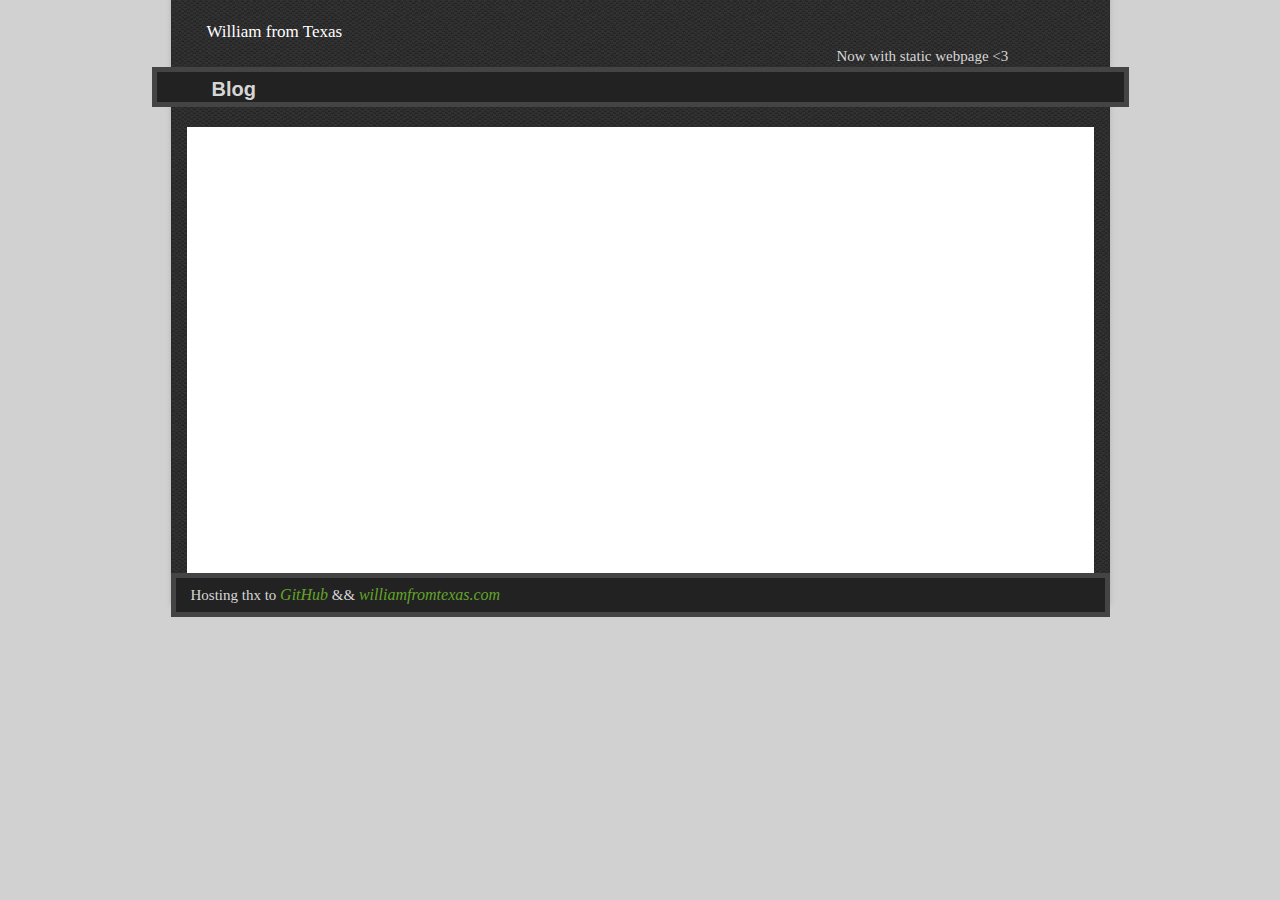
==== index.html @ 803829e8 "Update index.html" ====
<!doctype html>
<!-- The Time Machine GitHub pages theme was designed and developed by Jon Rohan, on Feb 7, 2012. -->
<!-- Follow him for fun. http://twitter.com/jonrohan. Tail his code on http://github.com/jonrohan -->

<html>
<head>
  <meta charset="utf-8">
  <meta http-equiv="X-UA-Compatible" content="IE=edge,chrome=1">

  <link rel="stylesheet" href="stylesheets/stylesheet.css" media="screen"/>
  <link rel="stylesheet" href="stylesheets/pygment_trac.css"/>
<!--  <script type="text/javascript" src="https://ajax.googleapis.com/ajax/libs/jquery/1.7.1/jquery.min.js"></script> -->
  <script type="text/javascript" src="javascripts/script.js"></script>

<title>>_ William </title>
  <meta name="description" content="William">

  <meta name="viewport" content="width=device-width,initial-scale=1">

</head>

<body>

  <div class="wrapper">
<!--      <header>
      <h1 class="title">William from Texas</h1>
    </header> -->
    <div id="container" class="owner">
      <p class="tagline">William from Texas</p>
<p class="shoutout">Now with static webpage &lt;3</p>
        <div class="download-bar">
        <div class="h3-bar"><h3 class="code">Blog</h3> 
        </div>
<!--        <span class="blc"></span><span class="trc"></span> -->
        </div>
      <div id="main" role="main">
        <article class="markdown-body">
<iframe id="iframeBlog" src="http://www.williamfromtexas.com/graph2.html"></iframe>
<!--

<h3>Drive Stick</h3>

<p>This automatic blog generator is the easiest way to create beautiful pages for all of your projects. Author your page content here using GitHub Flavored Markdown, select a template crafted by a designer, and publish. After your page is generated, you can check out the new branch:</p>

<pre><code>$ cd your_repo_root/repo_name
$ git fetch origin
$ git checkout gh-pages
</code></pre>

       --> </article>
      </div>
    </div>
    <footer>
      <div class="owner">
<p> Hosting thx to <a href="https://github.com/"> GitHub</a> && <a href="http://www.williamfromtexas.com">williamfromtexas.com</a></p>
<!--      <p><a href="https://github.com/williamfromtexas" class="avatar"><img src="https://secure.gravatar.com/avatar/3d358f7e0dff963381a10c99110a0741?s=30&amp;d=https://a248.e.akamai.net/assets.github.com%2Fimages%2Fgravatars%2Fgravatar-user-420.png" width="48" height="48"/></a>View <a href="https://github.com/williamfromtexas">williamfromtexas</a> on <a href="https://www.github.com">GitHub</a></p>
-->
      </div>

    </footer>
  </div>
<!--  <div class="current-section">
    <a href="#top">Scroll to top</a>
    <a href="https://github.com/williamfromtexas/williamfromtexas.github.com/tarball/master" class="tar">tar</a><a href="https://github.com/williamfromtexas/williamfromtexas.github.com/zipball/master" class="zip">zip</a><a href="" class="code">source code</a>
    <p class="name"></p>
  </div> -->

<script type="text/javascript">

  var _gaq = _gaq || [];
  _gaq.push(['_setAccount', 'UA-30039464-1']);
  _gaq.push(['_setDomainName', 'williamfromtexas.com']);
  _gaq.push(['_setAllowLinker', true]);
  _gaq.push(['_trackPageview']);

  (function() {
    var ga = document.createElement('script'); ga.type = 'text/javascript'; ga.async = true;
    ga.src = ('https:' == document.location.protocol ? 'https://ssl' : 'http://www') + '.google-analytics.com/ga.js';
    var s = document.getElementsByTagName('script')[0]; s.parentNode.insertBefore(ga, s);
  })();

</script>

</body>
</html>
---- stylesheets/stylesheet.css ----
/* http://meyerweb.com/eric/tools/css/reset/
   v2.0 | 20110126
   License: none (public domain)
*/

html, body, div, span, applet, object, iframe,
h1, h2, h3, h4, h5, h6, p, blockquote, pre,
a, abbr, acronym, address, big, cite, code,
del, dfn, em, img, ins, kbd, q, s, samp,
small, strike, strong, sub, sup, tt, var,
b, u, i, center,
dl, dt, dd, ol, ul, li,
fieldset, form, label, legend,
table, caption, tbody, tfoot, thead, tr, th, td,
article, aside, canvas, details, embed,
figure, figcaption, footer, header, hgroup,
menu, nav, output, ruby, section, summary,
time, mark, audio, video {
  margin: 0;
  padding: 0;
  border: 0;
  font-size: 100%;
  font: inherit;
  vertical-align: baseline;
}
/* HTML5 display-role reset for older browsers */
article, aside, details, figcaption, figure,
footer, header, hgroup, menu, nav, section {
  display: block;
}
body {
  line-height: 1;
}
ol, ul {
  list-style: none;
}
blockquote, q {
  quotes: none;
}
blockquote:before, blockquote:after,
q:before, q:after {
  content: '';
  content: none;
}
table {
  border-collapse: collapse;
  border-spacing: 0;
}

/* Style */

body {
  font-size: 15px;
  font-family: Arial, Arial, Helvetica, sans-serif;
  line-height: 1.5;
  background: #D1D1D1;
}

a {
  color: #63a52a;
  text-decoration: none;
  -webkit-transition: color ease-in-out 0.3s;
}

a:hover {
  text-decoration: underline;
  color: #90D355;
}

h1.title {
  margin: 30px 20px 10px;
  font-size: 60px;
  font-weight: bold;
  font-style: italic;
  font-family:Georgia, serif;
  text-align: center;
}

.wrapper {
  width: 919px;
  margin: 0 auto;
}

#container {
  border: 1px solid #2a2a2a;
  background: #ddd url(../images/pattern.png);
  box-shadow: 0 0 5px #b1b1b1;
}

p.tagline {
  padding: 80px 20px 0;
  color: #fff;
  font-size: 17px;
}

p.shoutout {
padding: 0 0 0 650px;
}

#iframeBlog {
width: 900px;
height: 445px;
border: 0;
margin: 0 0 -5px 0;
}

#main {
  margin-top: 20px;
  padding: 0 10px 25px;
  background-color: #fff;
}

.download-bar {
  background: #222;
  border: 5px solid #444;
  padding: 15px;
  margin: 0 -35px 0px;
  position: relative;
}

.download-bar .inner {
  overflow: hidden;
}

.download-bar .watch-fork iframe {
  display: block;
  float: left;
  border-right: 1px solid #ddd;
  padding-right: 5px;
}
.download-bar .watch-fork iframe.last {
  border-right: 0 none;
  padding-right: 0;
  padding-left: 5px;
  border-left: 1px solid #fff;
}
.download-bar .watch-fork {
  overflow: hidden;
  float: right;
  background-color: #eee;
  padding: 5px;
  border-radius: 3px;
}

.download-bar .blc {
  border: 10px solid black;
  border-color: transparent transparent black;
  width: 0;
  height: 0;
  display: block;
  position: absolute;
  bottom: -15px;
  left: 0;
  -moz-transform: rotate(45deg);
  -webkit-transform: rotate(45deg);
}

.download-bar .trc {
  border: 10px solid black;
  border-color:  black transparent transparent;
  width: 0;
  height: 0;
  display: block;
  position: absolute;
  top: -15px;
  right: 0;
  -moz-transform: rotate(45deg);
  -webkit-transform: rotate(45deg);
}

.download-bar .avatar {
  border: 1px solid black;
  display: block;
  padding: 4px;
  float: left;
}

.download-bar .avatar img {
  display: block;
}

.code {
  background: transparent url("http://www.tech-edit.com/images/star.png") no-repeat 0 4px;
  background-size: 30%;
  padding-left: 40px;
  margin-top: 8px;
  display: block;
  float: left;
  text-indent: 0;
  width: auto;
  height: auto;
  opacity: 1;
  -moz-opacity: 1;
  filter:alpha(opacity=1);
}

.download-bar a.code {
  background: transparent url("http://www.tech-edit.com/images/star.png") no-repeat 0 2px;
  background-size: 30%;
  padding-left: 35px;
  margin-top: 8px;
  display: block;
  float: left;
  text-indent: 0;
  width: auto;
  height: auto;
  opacity: 1;
  -moz-opacity: 1;
  filter:alpha(opacity=1);
}

.current-section {
  position: fixed;
  top: 0;
  left: 50%;
  width: 693px;
  margin-left: -352px;
  background: #222;
  border: 5px solid #444;
  color: #fff;
  opacity: 0;
  visibility: hidden;
  -webkit-transition: opacity ease-in-out 0.3s;
}

.current-section p {
  padding: 5px 27px;
  font-size: 24px;
  font-weight: bold;
}

.current-section a {
  float: right;
  text-indent: -10000px;
  background: transparent url(../images/top.png) no-repeat 0 0;
  width: 20px;
  height: 20px;
  opacity: 0.8;
  margin-right: 12px;
  margin-top: 12px;
  -moz-opacity: 0.8;
  filter:alpha(opacity=8);
  -webkit-transition: opacity ease-in-out 0.3s;
}

.current-section a:hover {
  opacity: 1;
  -moz-opacity: 1;
  filter:alpha(opacity=1);
}

.current-section a.zip {
  margin-right: 8px;
}

a.zip,
a.zip span {
  background: transparent url(../images/zip.png) no-repeat 0 0;
  width: 30px;
  height: 21px;
  opacity: 0.8;
  display: inline-block;
  text-indent: -10000px;
  -moz-opacity: 0.8;
  filter:alpha(opacity=8);
  -webkit-transition: opacity ease-in-out 0.3s;
}

a.tar,
a.tar span {
  background: transparent url(../images/tar.png) no-repeat 0 0;
  width: 30px;
  height: 21px;
  opacity: 0.8;
  display: inline-block;
  text-indent: -10000px;
  -moz-opacity: 0.8;
  filter:alpha(opacity=8);
  -webkit-transition: opacity ease-in-out 0.3s;
}

a.code {
  background: transparent url(../images/code.png) no-repeat 0 2px;
  width: 30px;
  height: 21px;
  display: block;
  opacity: 0.8;
  display: inline-block;
  text-indent: -10000px;
  -moz-opacity: 0.8;
  filter:alpha(opacity=8);
  -webkit-transition: opacity ease-in-out 0.3s;
}

a.zip:hover,
a.tar:hover,
a.code:hover {
  opacity: 1;
  -moz-opacity: 1;
  filter:alpha(opacity=1);
}

a.download-button {
  border: 1px solid black;
  border-radius: 3px;
  display: inline-block;
  text-indent: 0!important;
  width: auto;
  float: right;
  background: #999; /* for non-css3 browsers */
  filter: progid:DXImageTransform.Microsoft.gradient(startColorstr='#37ADD4', endColorstr='#1B657E'); /* for IE */
  background: -webkit-gradient(linear, left top, left bottom, from(#37ADD4), to(#1B657E)); /* for webkit browsers */
  background: -moz-linear-gradient(top,  #37ADD4,  #1B657E); /* for firefox 3.6+ */
  height: auto;
  margin-left: 10px;
}

a.download-button span {
  background-position: 10px 5px;
  width: auto;
  height: auto;
  padding: 5px 10px;
  padding-left: 45px;
  display: inline-block;
  text-indent: 0!important;
  color: #fff;
}

/* footer {
  margin-bottom: 60px;
  padding-bottom: 60px;
} */

.owner {
  background: #222;
  border: 5px solid #444;
  padding: 5px 15px;
  margin: -67px -10px 35px;
  color: #d6d6d6;
}

footer .creds small {
  float: right;
  font-size: 10px;
  text-align: right;
  margin-left: 15px;
}

footer .owner .avatar {
  background-color: #666;
  display: block;
  margin: -19px 10px 0 0;
  width: 60px;
  float: left;
}

footer .owner img {
  display: block;
  border: 1px solid #2a2a2a;
  margin: 5px;
}

.owner p {
  font-family:Georgia, serif;
}

.owner p a {
  font-size: 16px;
  font-style: italic;
}

/* Markdown */
.markdown-body h1,
.markdown-body h2,
.markdown-body h3,
.markdown-body h4,
.markdown-body h5,
.markdown-body h6,
.markdown-body p,
.markdown-body pre,
.markdown-body ul,
.markdown-body ol,
.markdown-body dl,
.markdown-body table,
.markdown-body blockquote {
  margin-bottom: 20px;
}

.h3-bar h3 {
margin-bottom: 0;
font-weight: bold;
font-size: 20px;
margin-top: -13px;
}

.markdown-body h1,
.markdown-body h2,
.markdown-body h3,
.markdown-body h4,
.markdown-body h5,
.markdown-body h6 {
  font-weight: bold;
}

.markdown-body h1 {
  font-size: 28px;
}

.markdown-body h2 {
  font-size: 24px;
  color: #557398;
}

.markdown-body h3 {
  font-size: 20px;
}

.markdown-body h4 {
  font-size: 18px;
}

.markdown-body h5 {
  font-size: 16px;
}

.markdown-body pre {
  padding: 10px 70px 10px 0;
  margin-left: -20px;
  margin-right: -20px;
  font-family: 'Monaco', 'Lucida Console', monospace;
  font-size: 13px;
  line-height: 20px;
  box-shadow: inset 0 0 5px #000;
  word-wrap: break-word;
  background-color:#3b3b3b;
  color: #d6d6d6;
}

.markdown-body pre.lines {
  font-size: 12px;
  margin:0 10px 0 -20px;
  padding: 10px;
  float:  left;
  display: block;
  text-align: right;
  box-shadow: none;
  background-color:#2a2a2a;
  color: #d6d6d6;
}

.markdown-body ul,
.markdown-body ol {
  padding-left: 30px;
}

.markdown-body ul {
  list-style-type: disc;
}

.markdown-body li,
.markdown-body li p,
.markdown-body dd,
.markdown-body dd p {
  margin-bottom: 10px;
}

.markdown-body li pre,
.markdown-body li pre.lines,
.markdown-body dd pre,
.markdown-body dd pre.lines {
  margin-left: -35px;
}

.markdown-body dt {
  font-weight: bold;
  font-style: italic;
}

.markdown-body dd {
  margin-left: 15px;
}

.markdown-body table {
  width: 673px;
  margin-left: -20px;
  margin-right: -20px;
}

.markdown-body tbody {
  border-top: 2px solid #557398;
  border-bottom: 2px solid #557398;
  background-color: #EBEFF4;
}

.markdown-body table td * {
  margin: 0;
}

.markdown-body td {
  border-right: 1px solid #557398;
  border-bottom: 1px solid #557398;
  padding: 5px;
}

.markdown-body td:first-child,
.markdown-body th:first-child {
  width: 30%;
  padding-left: 20px;
}

.markdown-body td:last-child {
  border-right: 0 none;
}

.markdown-body th {
  font-size: 18px;
  font-weight: bold;
  text-align: left;
  padding: 5px;
}

.markdown-body tt {
  background-color:#3b3b3b;
  color: #d6d6d6;
  padding: 2px 3px;
}

.markdown-body blockquote {
  font-style: italic;
  font-family:Georgia, serif;
  font-size: 17px;
  border-top: 3px solid #333;
  border-bottom: 3px solid #333;
  padding: 10px 20px;
  padding-left: 50px;
}

.markdown-body blockquote:before {
  font-style: italic;
  font-family: Georgia, serif;
  font-size: 90px;
  height: 90px;
  margin-left: -60px;
  margin-top: -25px;
  content: "‟";
  display: block;
  float: left;
}

.markdown-body img {
  max-width: 100%;
  @include box-sizing(border-box);
}

.highlight  { background: #ffffff; }
.highlight .c { color: #999988; font-style: italic } /* Comment */
.highlight .err { color: #a61717; background-color: #e3d2d2 } /* Error */
.highlight .k { font-weight: bold } /* Keyword */
.highlight .o { font-weight: bold } /* Operator */
.highlight .cm { color: #999988; font-style: italic } /* Comment.Multiline */
.highlight .cp { color: #999999; font-weight: bold } /* Comment.Preproc */
.highlight .c1 { color: #999988; font-style: italic } /* Comment.Single */
.highlight .cs { color: #999999; font-weight: bold; font-style: italic } /* Comment.Special */
.highlight .gd { color: #000000; background-color: #ffdddd } /* Generic.Deleted */
.highlight .gd .x { color: #000000; background-color: #ffaaaa } /* Generic.Deleted.Specific */
.highlight .ge { font-style: italic } /* Generic.Emph */
.highlight .gr { color: #aa0000 } /* Generic.Error */
.highlight .gh { color: #999999 } /* Generic.Heading */
.highlight .gi { color: #000000; background-color: #ddffdd } /* Generic.Inserted */
.highlight .gi .x { color: #000000; background-color: #aaffaa } /* Generic.Inserted.Specific */
.highlight .go { color: #888888 } /* Generic.Output */
.highlight .gp { color: #555555 } /* Generic.Prompt */
.highlight .gs { font-weight: bold } /* Generic.Strong */
.highlight .gu { color: #800080; font-weight: bold; } /* Generic.Subheading */
.highlight .gt { color: #aa0000 } /* Generic.Traceback */
.highlight .kc { font-weight: bold } /* Keyword.Constant */
.highlight .kd { font-weight: bold } /* Keyword.Declaration */
.highlight .kn { font-weight: bold } /* Keyword.Namespace */
.highlight .kp { font-weight: bold } /* Keyword.Pseudo */
.highlight .kr { font-weight: bold } /* Keyword.Reserved */
.highlight .kt { color: #445588; font-weight: bold } /* Keyword.Type */
.highlight .m { color: #009999 } /* Literal.Number */
.highlight .s { color: #d14 } /* Literal.String */
.highlight .na { color: #008080 } /* Name.Attribute */
.highlight .nb { color: #0086B3 } /* Name.Builtin */
.highlight .nc { color: #445588; font-weight: bold } /* Name.Class */
.highlight .no { color: #008080 } /* Name.Constant */
.highlight .ni { color: #800080 } /* Name.Entity */
.highlight .ne { color: #990000; font-weight: bold } /* Name.Exception */
.highlight .nf { color: #990000; font-weight: bold } /* Name.Function */
.highlight .nn { color: #555555 } /* Name.Namespace */
.highlight .nt { color: #000080 } /* Name.Tag */
.highlight .nv { color: #008080 } /* Name.Variable */
.highlight .ow { font-weight: bold } /* Operator.Word */
.highlight .w { color: #bbbbbb } /* Text.Whitespace */
.highlight .mf { color: #009999 } /* Literal.Number.Float */
.highlight .mh { color: #009999 } /* Literal.Number.Hex */
.highlight .mi { color: #009999 } /* Literal.Number.Integer */
.highlight .mo { color: #009999 } /* Literal.Number.Oct */
.highlight .sb { color: #d14 } /* Literal.String.Backtick */
.highlight .sc { color: #d14 } /* Literal.String.Char */
.highlight .sd { color: #d14 } /* Literal.String.Doc */
.highlight .s2 { color: #d14 } /* Literal.String.Double */
.highlight .se { color: #d14 } /* Literal.String.Escape */
.highlight .sh { color: #d14 } /* Literal.String.Heredoc */
.highlight .si { color: #d14 } /* Literal.String.Interpol */
.highlight .sx { color: #d14 } /* Literal.String.Other */
.highlight .sr { color: #009926 } /* Literal.String.Regex */
.highlight .s1 { color: #d14 } /* Literal.String.Single */
.highlight .ss { color: #990073 } /* Literal.String.Symbol */
.highlight .bp { color: #999999 } /* Name.Builtin.Pseudo */
.highlight .vc { color: #008080 } /* Name.Variable.Class */
.highlight .vg { color: #008080 } /* Name.Variable.Global */
.highlight .vi { color: #008080 } /* Name.Variable.Instance */
.highlight .il { color: #009999 } /* Literal.Number.Integer.Long */
---- stylesheets/pygment_trac.css ----
.highlight  { background: #ffffff; }
.highlight .c { color: #999988; font-style: italic } /* Comment */
.highlight .err { color: #a61717; background-color: #e3d2d2 } /* Error */
.highlight .k { font-weight: bold } /* Keyword */
.highlight .o { font-weight: bold } /* Operator */
.highlight .cm { color: #999988; font-style: italic } /* Comment.Multiline */
.highlight .cp { color: #999999; font-weight: bold } /* Comment.Preproc */
.highlight .c1 { color: #999988; font-style: italic } /* Comment.Single */
.highlight .cs { color: #999999; font-weight: bold; font-style: italic } /* Comment.Special */
.highlight .gd { color: #000000; background-color: #ffdddd } /* Generic.Deleted */
.highlight .gd .x { color: #000000; background-color: #ffaaaa } /* Generic.Deleted.Specific */
.highlight .ge { font-style: italic } /* Generic.Emph */
.highlight .gr { color: #aa0000 } /* Generic.Error */
.highlight .gh { color: #999999 } /* Generic.Heading */
.highlight .gi { color: #000000; background-color: #ddffdd } /* Generic.Inserted */
.highlight .gi .x { color: #000000; background-color: #aaffaa } /* Generic.Inserted.Specific */
.highlight .go { color: #888888 } /* Generic.Output */
.highlight .gp { color: #555555 } /* Generic.Prompt */
.highlight .gs { font-weight: bold } /* Generic.Strong */
.highlight .gu { color: #800080; font-weight: bold; } /* Generic.Subheading */
.highlight .gt { color: #aa0000 } /* Generic.Traceback */
.highlight .kc { font-weight: bold } /* Keyword.Constant */
.highlight .kd { font-weight: bold } /* Keyword.Declaration */
.highlight .kn { font-weight: bold } /* Keyword.Namespace */
.highlight .kp { font-weight: bold } /* Keyword.Pseudo */
.highlight .kr { font-weight: bold } /* Keyword.Reserved */
.highlight .kt { color: #445588; font-weight: bold } /* Keyword.Type */
.highlight .m { color: #009999 } /* Literal.Number */
.highlight .s { color: #d14 } /* Literal.String */
.highlight .na { color: #008080 } /* Name.Attribute */
.highlight .nb { color: #0086B3 } /* Name.Builtin */
.highlight .nc { color: #445588; font-weight: bold } /* Name.Class */
.highlight .no { color: #008080 } /* Name.Constant */
.highlight .ni { color: #800080 } /* Name.Entity */
.highlight .ne { color: #990000; font-weight: bold } /* Name.Exception */
.highlight .nf { color: #990000; font-weight: bold } /* Name.Function */
.highlight .nn { color: #555555 } /* Name.Namespace */
.highlight .nt { color: #000080 } /* Name.Tag */
.highlight .nv { color: #008080 } /* Name.Variable */
.highlight .ow { font-weight: bold } /* Operator.Word */
.highlight .w { color: #bbbbbb } /* Text.Whitespace */
.highlight .mf { color: #009999 } /* Literal.Number.Float */
.highlight .mh { color: #009999 } /* Literal.Number.Hex */
.highlight .mi { color: #009999 } /* Literal.Number.Integer */
.highlight .mo { color: #009999 } /* Literal.Number.Oct */
.highlight .sb { color: #d14 } /* Literal.String.Backtick */
.highlight .sc { color: #d14 } /* Literal.String.Char */
.highlight .sd { color: #d14 } /* Literal.String.Doc */
.highlight .s2 { color: #d14 } /* Literal.String.Double */
.highlight .se { color: #d14 } /* Literal.String.Escape */
.highlight .sh { color: #d14 } /* Literal.String.Heredoc */
.highlight .si { color: #d14 } /* Literal.String.Interpol */
.highlight .sx { color: #d14 } /* Literal.String.Other */
.highlight .sr { color: #009926 } /* Literal.String.Regex */
.highlight .s1 { color: #d14 } /* Literal.String.Single */
.highlight .ss { color: #990073 } /* Literal.String.Symbol */
.highlight .bp { color: #999999 } /* Name.Builtin.Pseudo */
.highlight .vc { color: #008080 } /* Name.Variable.Class */
.highlight .vg { color: #008080 } /* Name.Variable.Global */
.highlight .vi { color: #008080 } /* Name.Variable.Instance */
.highlight .il { color: #009999 } /* Literal.Number.Integer.Long */

.type-csharp .highlight .k { color: #0000FF }
.type-csharp .highlight .kt { color: #0000FF }
.type-csharp .highlight .nf { color: #000000; font-weight: normal }
.type-csharp .highlight .nc { color: #2B91AF }
.type-csharp .highlight .nn { color: #000000 }
.type-csharp .highlight .s { color: #A31515 }
.type-csharp .highlight .sc { color: #A31515 }
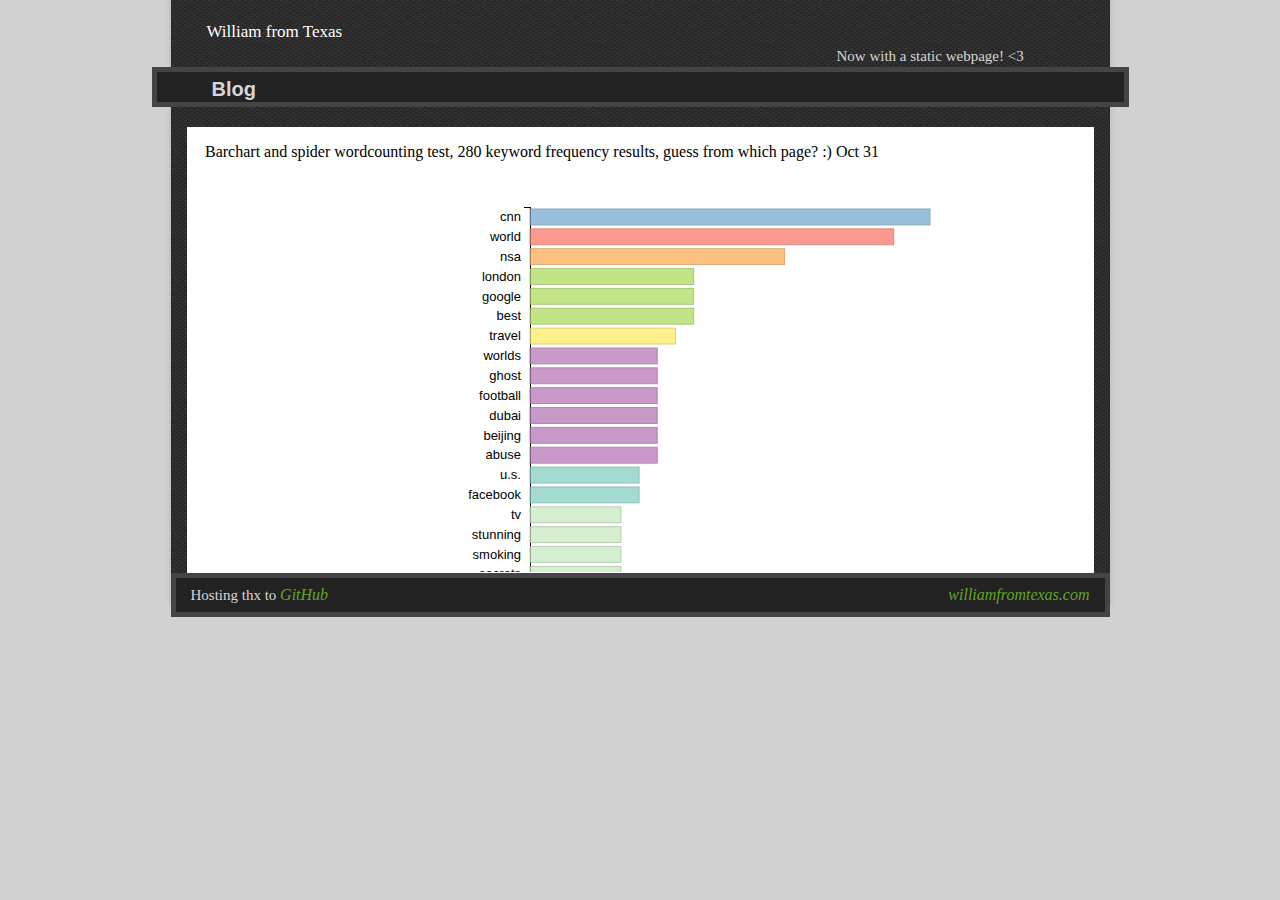
==== commit bc8acde3: "cnn scrape oct31" ====
--- a/index.html
+++ b/index.html
@@ -22,64 +22,39 @@
 <body>
 
   <div class="wrapper">
-<!--      <header>
-      <h1 class="title">William from Texas</h1>
-    </header> -->
     <div id="container" class="owner">
       <p class="tagline">William from Texas</p>
-<p class="shoutout">Now with static webpage &lt;3</p>
+<p class="shoutout"><i>Now with a static webpage!</a> &lt;3</p>
         <div class="download-bar">
         <div class="h3-bar"><h3 class="code">Blog</h3> 
         </div>
-<!--        <span class="blc"></span><span class="trc"></span> -->
         </div>
       <div id="main" role="main">
         <article class="markdown-body">
-<iframe id="iframeBlog" src="http://www.williamfromtexas.com/graph2.html"></iframe>
-<!--
-
-<h3>Drive Stick</h3>
-
-<p>This automatic blog generator is the easiest way to create beautiful pages for all of your projects. Author your page content here using GitHub Flavored Markdown, select a template crafted by a designer, and publish. After your page is generated, you can check out the new branch:</p>
-
-<pre><code>$ cd your_repo_root/repo_name
-$ git fetch origin
-$ git checkout gh-pages
-</code></pre>
-
-       --> </article>
+<iframe id="iframeBlog" src="graph3.html"></iframe>
+</article>
       </div>
     </div>
     <footer>
       <div class="owner">
-<p> Hosting thx to <a href="https://github.com/"> GitHub</a> && <a href="http://www.williamfromtexas.com">williamfromtexas.com</a></p>
+<p> Hosting thx to <a href="https://github.com/"> GitHub</a><span style="float:right;"><a href="http://www.williamfromtexas.com">williamfromtexas.com</a></span></p>
 <!--      <p><a href="https://github.com/williamfromtexas" class="avatar"><img src="https://secure.gravatar.com/avatar/3d358f7e0dff963381a10c99110a0741?s=30&amp;d=https://a248.e.akamai.net/assets.github.com%2Fimages%2Fgravatars%2Fgravatar-user-420.png" width="48" height="48"/></a>View <a href="https://github.com/williamfromtexas">williamfromtexas</a> on <a href="https://www.github.com">GitHub</a></p>
 -->
       </div>
 
     </footer>
   </div>
-<!--  <div class="current-section">
-    <a href="#top">Scroll to top</a>
-    <a href="https://github.com/williamfromtexas/williamfromtexas.github.com/tarball/master" class="tar">tar</a><a href="https://github.com/williamfromtexas/williamfromtexas.github.com/zipball/master" class="zip">zip</a><a href="" class="code">source code</a>
-    <p class="name"></p>
-  </div> -->
 
-<script type="text/javascript">
-
-  var _gaq = _gaq || [];
-  _gaq.push(['_setAccount', 'UA-30039464-1']);
-  _gaq.push(['_setDomainName', 'williamfromtexas.com']);
-  _gaq.push(['_setAllowLinker', true]);
-  _gaq.push(['_trackPageview']);
-
-  (function() {
-    var ga = document.createElement('script'); ga.type = 'text/javascript'; ga.async = true;
-    ga.src = ('https:' == document.location.protocol ? 'https://ssl' : 'http://www') + '.google-analytics.com/ga.js';
-    var s = document.getElementsByTagName('script')[0]; s.parentNode.insertBefore(ga, s);
-  })();
-
-</script>
+            <script type="text/javascript">
+            var gaJsHost = (("https:" == document.location.protocol) ? "https://ssl." : "http://www.");
+            document.write(unescape("%3Cscript src='" + gaJsHost + "google-analytics.com/ga.js' type='text/javascript'%3E%3C/script%3E"));
+          </script>
+          <script type="text/javascript">
+            try {
+              var pageTracker = _gat._getTracker("UA-30039464-1");
+            pageTracker._trackPageview();
+            } catch(err) {}
+          </script>
 
 </body>
 </html>
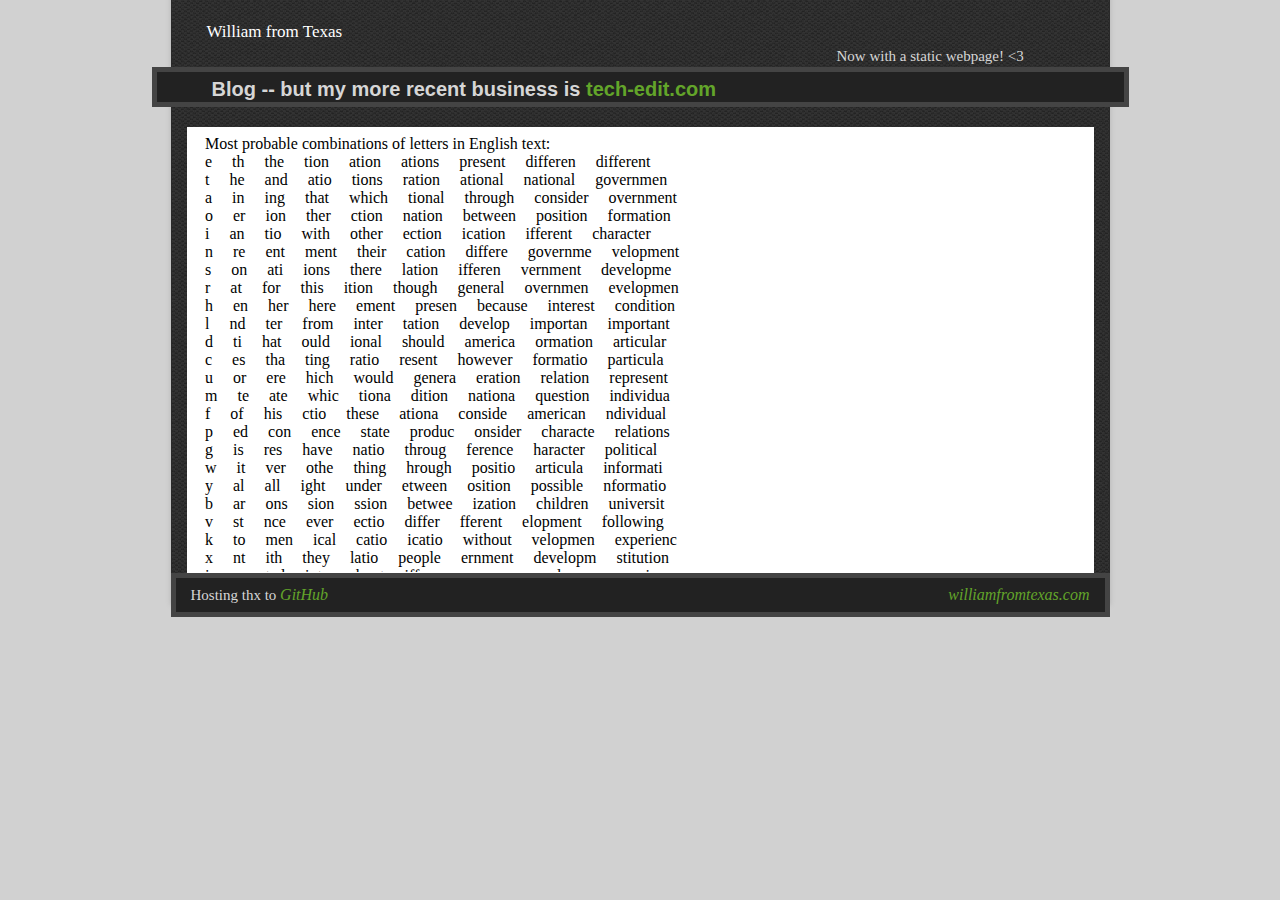
==== commit 3375b506: "Update index.html" ====
--- a/index.html
+++ b/index.html
@@ -26,7 +26,7 @@
       <p class="tagline">William from Texas</p>
 <p class="shoutout"><i>Now with a static webpage!</a> &lt;3</p>
         <div class="download-bar">
-        <div class="h3-bar"><h3 class="code">Blog</h3> 
+        <div class="h3-bar"><h3 class="code">Blog -- but my more recent business is <a href="www.tech-edit.com">tech-edit.com</a></a></h3> 
         </div>
         </div>
       <div id="main" role="main">
@@ -45,16 +45,21 @@
     </footer>
   </div>
 
-            <script type="text/javascript">
-            var gaJsHost = (("https:" == document.location.protocol) ? "https://ssl." : "http://www.");
-            document.write(unescape("%3Cscript src='" + gaJsHost + "google-analytics.com/ga.js' type='text/javascript'%3E%3C/script%3E"));
-          </script>
-          <script type="text/javascript">
-            try {
-              var pageTracker = _gat._getTracker("UA-30039464-1");
-            pageTracker._trackPageview();
-            } catch(err) {}
-          </script>
+<script type="text/javascript">
+
+  var _gaq = _gaq || [];
+  _gaq.push(['_setAccount', 'UA-30039464-1']);
+  _gaq.push(['_setDomainName', 'williamfromtexas.com']);
+  _gaq.push(['_setAllowLinker', true]);
+  _gaq.push(['_trackPageview']);
+
+  (function() {
+    var ga = document.createElement('script'); ga.type = 'text/javascript'; ga.async = true;
+    ga.src = ('https:' == document.location.protocol ? 'https://ssl' : 'http://www') + '.google-analytics.com/ga.js';
+    var s = document.getElementsByTagName('script')[0]; s.parentNode.insertBefore(ga, s);
+  })();
+
+</script>
 
 </body>
 </html>
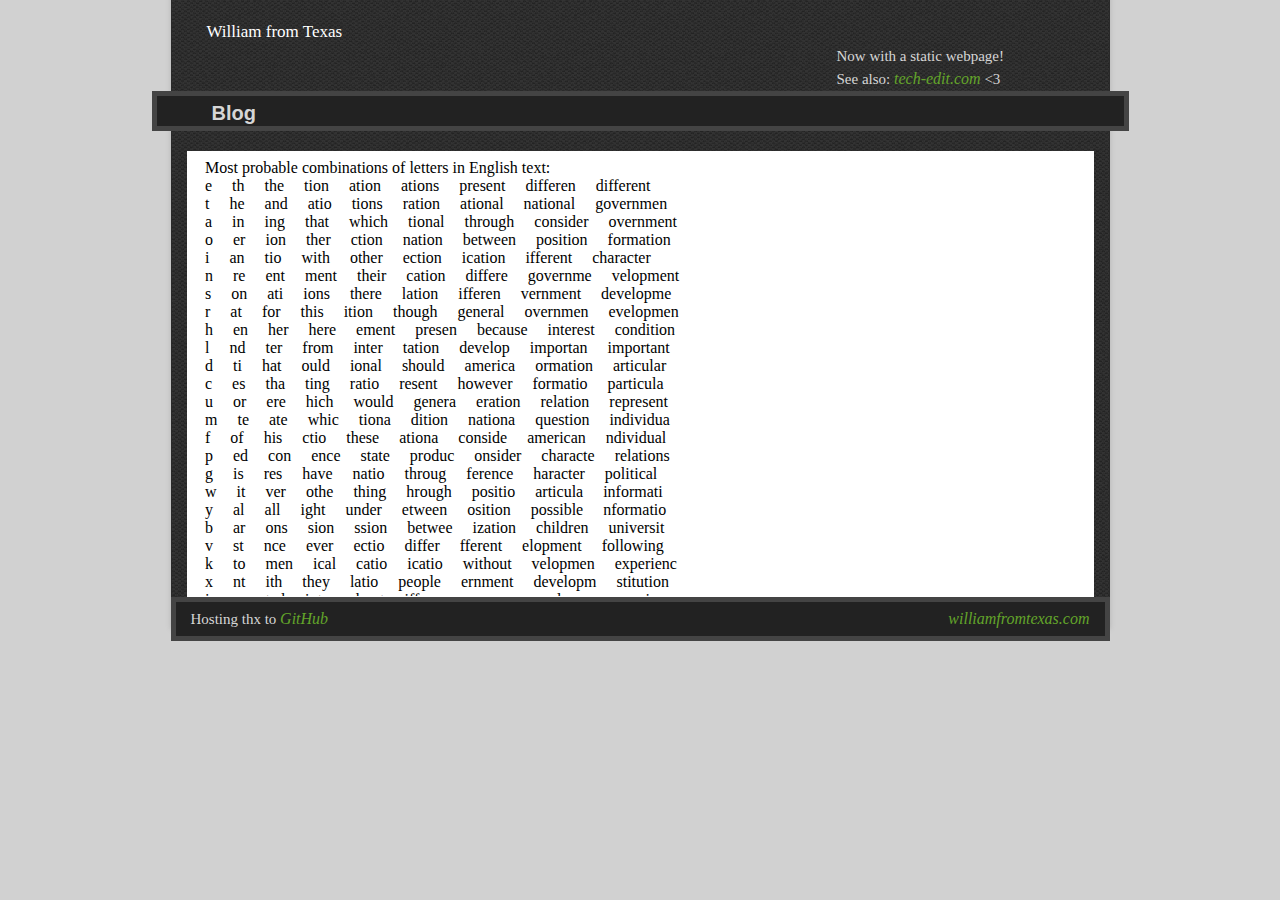
==== commit d76dfdaf: "Update index.html" ====
--- a/index.html
+++ b/index.html
@@ -24,9 +24,9 @@
   <div class="wrapper">
     <div id="container" class="owner">
       <p class="tagline">William from Texas</p>
-<p class="shoutout"><i>Now with a static webpage!</a> &lt;3</p>
+<p class="shoutout"><i>Now with a static webpage!<br />See also: <a href="www.tech-edit.com">tech-edit.com</a> &lt;3</p>
         <div class="download-bar">
-        <div class="h3-bar"><h3 class="code">Blog -- but my more recent business is <a href="www.tech-edit.com">tech-edit.com</a></a></h3> 
+        <div class="h3-bar"><h3 class="code">Blog</h3> 
         </div>
         </div>
       <div id="main" role="main">
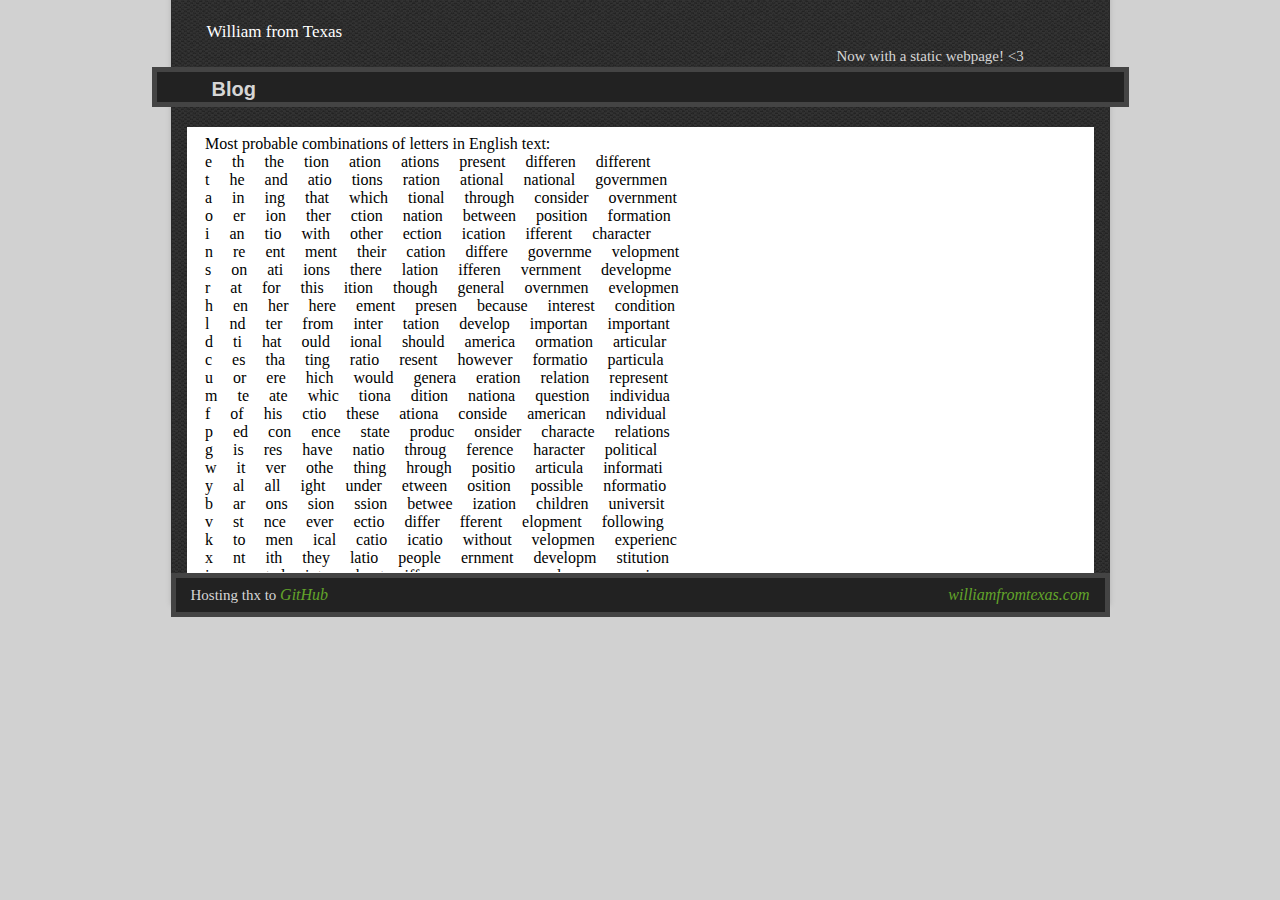
==== commit c899e9f9: "Update index.html" ====
--- a/index.html
+++ b/index.html
@@ -24,7 +24,7 @@
   <div class="wrapper">
     <div id="container" class="owner">
       <p class="tagline">William from Texas</p>
-<p class="shoutout"><i>Now with a static webpage!<br />See also: <a href="www.tech-edit.com">tech-edit.com</a> &lt;3</p>
+<p class="shoutout"><i>Now with a static webpage! &lt;3</p>
         <div class="download-bar">
         <div class="h3-bar"><h3 class="code">Blog</h3> 
         </div>
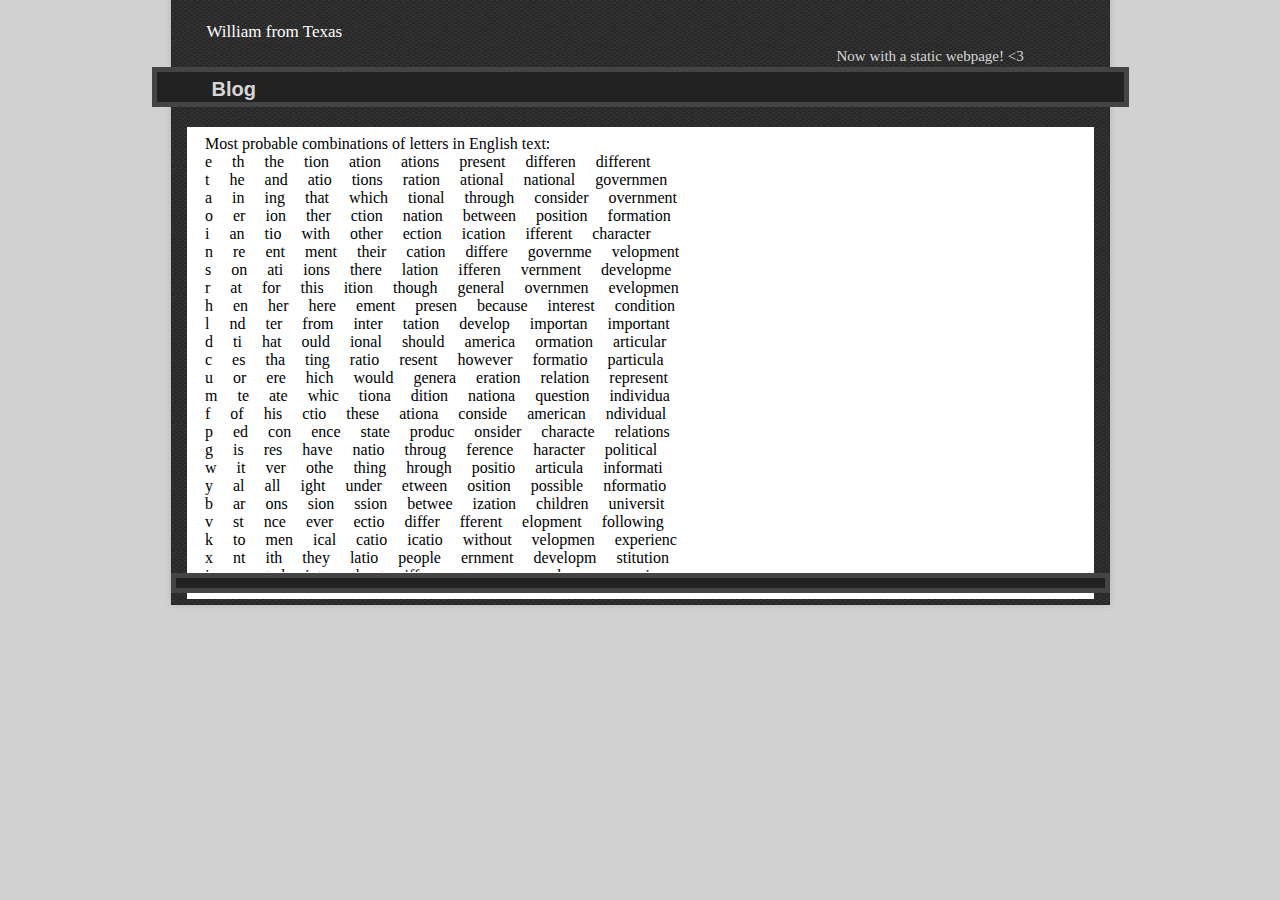
==== commit 49a5856a: "Update index.html" ====
--- a/index.html
+++ b/index.html
@@ -37,9 +37,6 @@
     </div>
     <footer>
       <div class="owner">
-<p> Hosting thx to <a href="https://github.com/"> GitHub</a><span style="float:right;"><a href="http://www.williamfromtexas.com">williamfromtexas.com</a></span></p>
-<!--      <p><a href="https://github.com/williamfromtexas" class="avatar"><img src="https://secure.gravatar.com/avatar/3d358f7e0dff963381a10c99110a0741?s=30&amp;d=https://a248.e.akamai.net/assets.github.com%2Fimages%2Fgravatars%2Fgravatar-user-420.png" width="48" height="48"/></a>View <a href="https://github.com/williamfromtexas">williamfromtexas</a> on <a href="https://www.github.com">GitHub</a></p>
--->
       </div>
 
     </footer>
